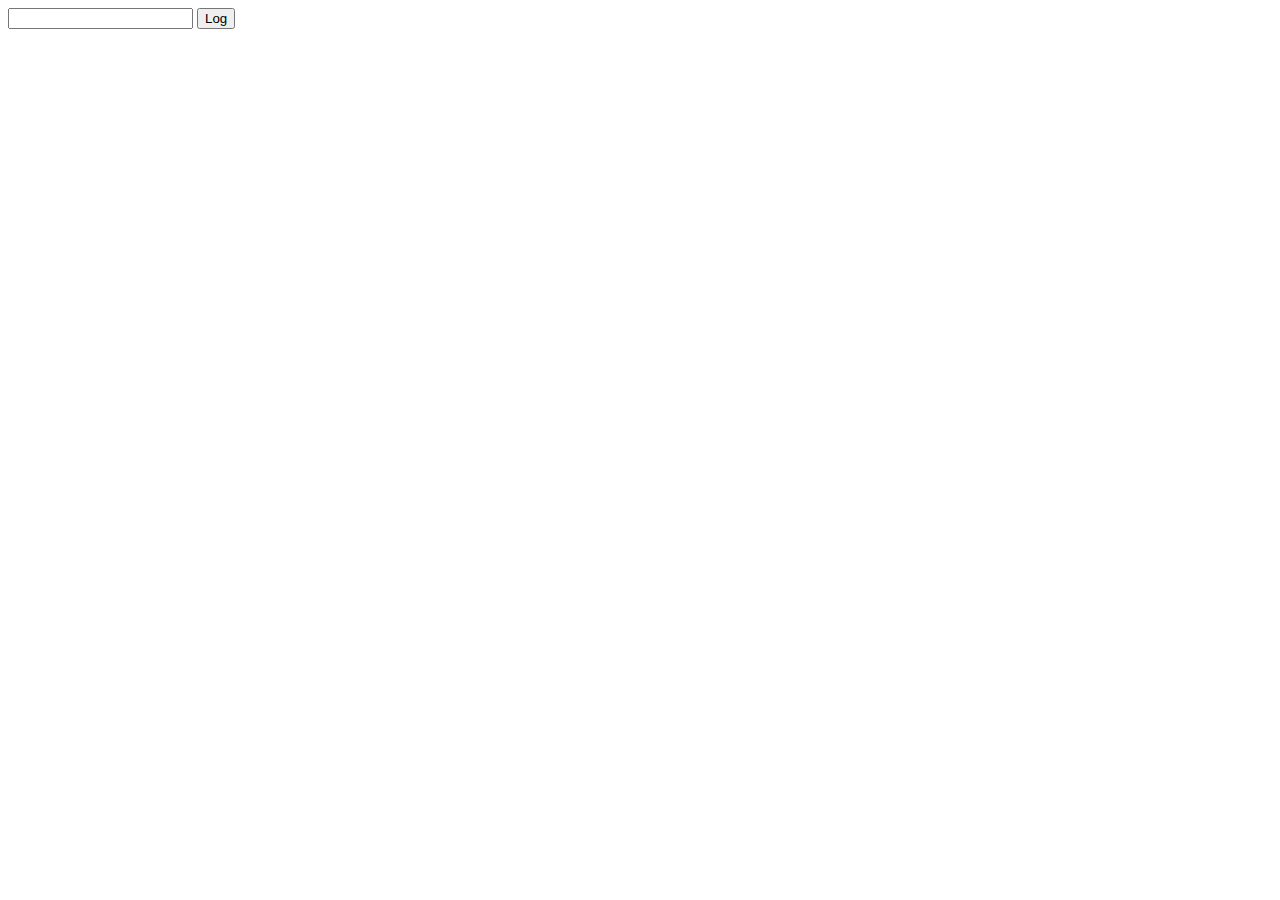
==== 수료시험/vulnerable-app/src/main/resources/template/index.html @ e17a2276 "testtest" ====
<!DOCTYPE html>
<html xmlns:th="http://www.thymeleaf.org">
<head>
    <title>Log4Shell Test</title>
</head>
<body>
<form action="/log" method="get">
    <input type="text" name="input" />
    <input type="submit" value="Log" />
</form>
</body>
</html>
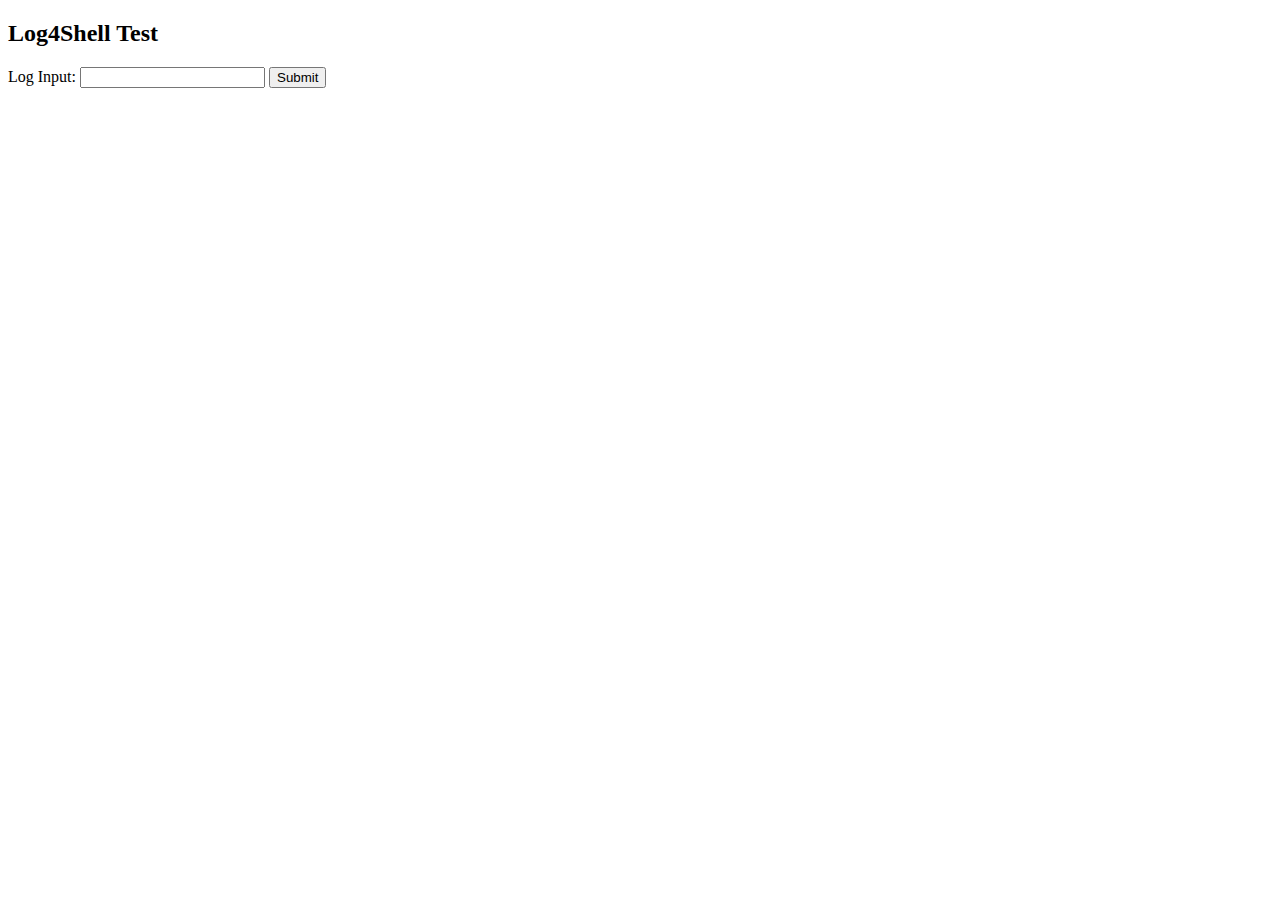
==== commit 16cc3a42: "2nd commit" ====
--- a/수료시험/vulnerable-app/src/main/resources/template/index.html
+++ b/수료시험/vulnerable-app/src/main/resources/template/index.html
@@ -1,12 +1,14 @@
 <!DOCTYPE html>
-<html xmlns:th="http://www.thymeleaf.org">
+<html>
 <head>
-    <title>Log4Shell Test</title>
+    <title>Log4Shell Test Page</title>
 </head>
 <body>
-<form action="/log" method="get">
-    <input type="text" name="input" />
-    <input type="submit" value="Log" />
+<h2>Log4Shell Test</h2>
+<form action="/log" method="post">
+    <label for="logInput">Log Input:</label>
+    <input type="text" id="logInput" name="logInput">
+    <input type="submit" value="Submit">
 </form>
 </body>
 </html>
